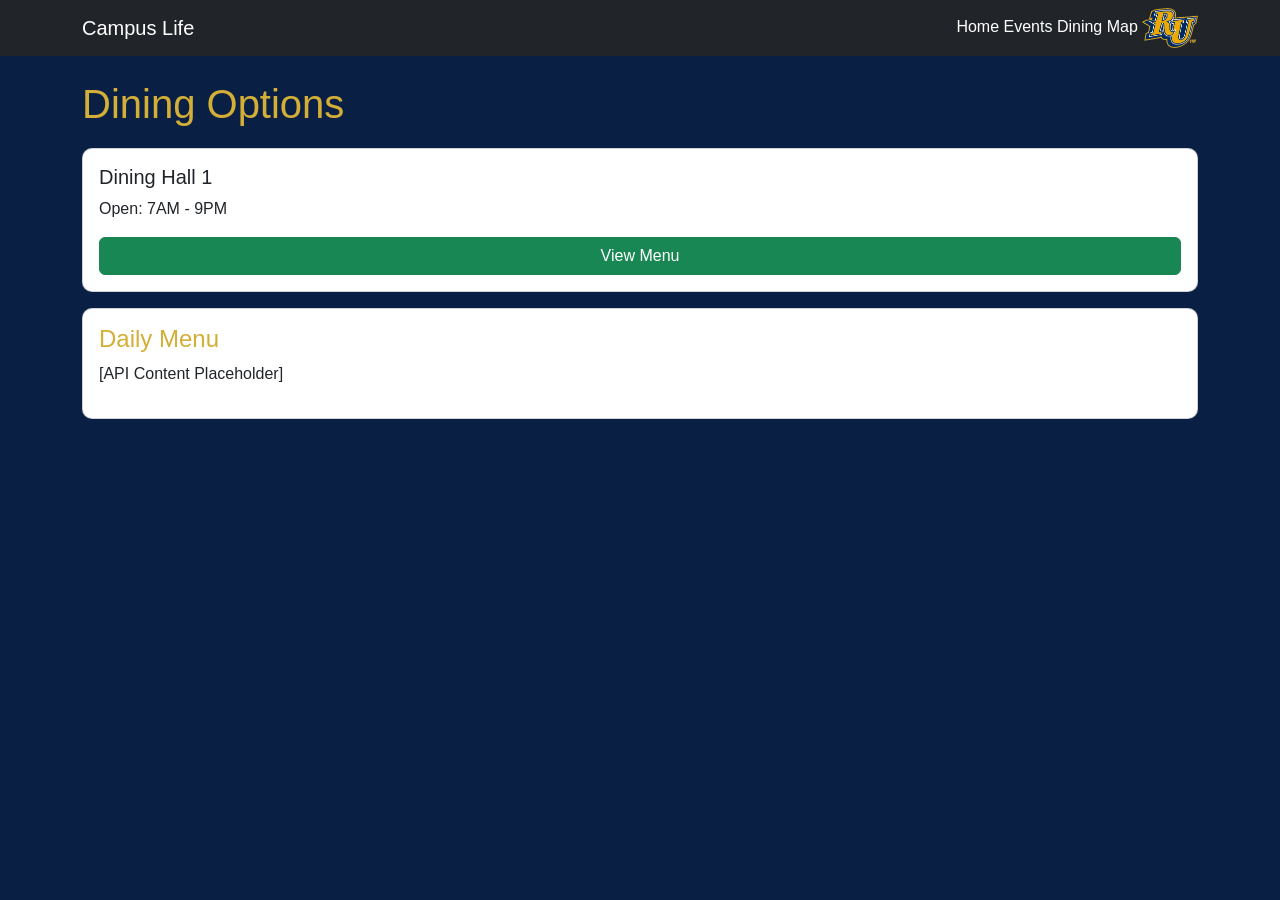
==== dining.html @ cbccb2ab "final MVP updates" ====
<!DOCTYPE html>
<html lang="en">
<head>
  <meta charset="UTF-8">
  <meta name="viewport" content="width=device-width, initial-scale=1.0">
  <title>Campus Life App</title>

  <!-- Bootstrap FIRST -->
  <link href="https://cdn.jsdelivr.net/npm/bootstrap@5.3.0/dist/css/bootstrap.min.css" rel="stylesheet">

  <!-- Your CSS -->
  <link rel="stylesheet" href="css/style.css">
</head>
<body>

  <!-- NAVBAR -->
  <nav class="navbar navbar-expand-lg navbar-dark bg-dark">
    <div class="container">
      <a class="navbar-brand" href="index.html">Campus Life</a>
      <div>
        <a class="nav-link text-white d-inline" href="index.html">Home</a>
        <a class="nav-link text-white d-inline" href="events.html">Events</a>
        <a class="nav-link text-white d-inline" href="dining.html">Dining</a>
        <a class="nav-link text-white d-inline" href="map.html">Map</a>
        <img src="img/Reinhardt_univ_athletics_mark.png" class="navbar-logo">
      </div>
    </div>
  </nav>

  <!-- CONTENT GOES HERE -->
   <div class="container mt-4">
  <h1>Dining Options</h1>

  <div class="card p-3 mb-3">
    <h5>Dining Hall 1</h5>
    <p>Open: 7AM - 9PM</p>
    <button class="btn btn-success">View Menu</button>
  </div>

  <div class="card p-3">
    <h4>Daily Menu</h4>
    <p>[API Content Placeholder]</p>
  </div>
</div>

  <!-- JS -->
  <script src="js/script.js"></script>
</body>
</html>
---- css/style.css ----
body {
  font-family: Arial, sans-serif;
}

h1 {
  margin-bottom: 20px;
}

.card {
  border-radius: 10px;
}

body {
  background-color: #0a1f44; /* Navy */
  color: white;
  font-family: Arial, sans-serif;
}

--navbar--
.navbar {
  background-color: #0a1f44 !important; /* Navy */
}

.navbar a {
  color: #ffffff !important;
}

.navbar a:hover {
  color: #d4af37 !important; /* Gold */
}

--style cards--
.card {
  background-color: white;
  color: black;
  border: 2px solid #d4af37; /* Gold border */
  border-radius: 10px;
}

h1, h3, h4 {
  color: #d4af37;
}

.navbar-logo {
  height: 40px;
  width: auto;
}
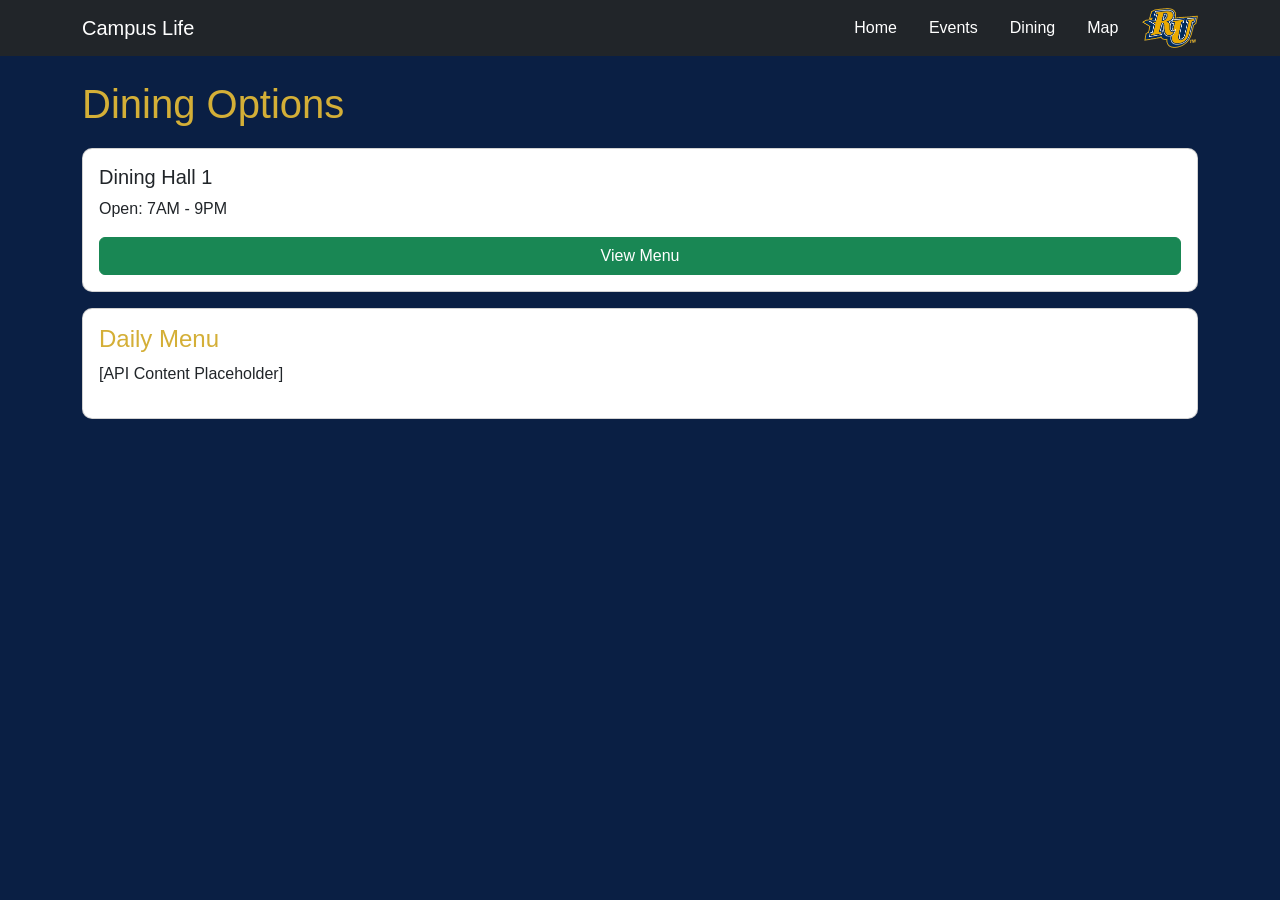
==== commit 19f3599a: "update site" ====
--- a/dining.html
+++ b/dining.html
@@ -14,18 +14,23 @@
 <body>
 
   <!-- NAVBAR -->
-  <nav class="navbar navbar-expand-lg navbar-dark bg-dark">
-    <div class="container">
-      <a class="navbar-brand" href="index.html">Campus Life</a>
-      <div>
-        <a class="nav-link text-white d-inline" href="index.html">Home</a>
-        <a class="nav-link text-white d-inline" href="events.html">Events</a>
-        <a class="nav-link text-white d-inline" href="dining.html">Dining</a>
-        <a class="nav-link text-white d-inline" href="map.html">Map</a>
-        <img src="img/Reinhardt_univ_athletics_mark.png" class="navbar-logo">
-      </div>
+   <nav class="navbar navbar-expand-lg navbar-dark bg-dark">
+  <div class="container d-flex justify-content-between align-items-center">
+
+    <a class="navbar-brand" href="index.html">Campus Life</a>
+
+    <div class="d-flex align-items-center gap-3">
+      <a class="nav-link text-white" href="index.html">Home</a>
+      <a class="nav-link text-white" href="events.html">Events</a>
+      <a class="nav-link text-white" href="dining.html">Dining</a>
+      <a class="nav-link text-white" href="map.html">Map</a>
+
+      <img src="img/Reinhardt_univ_athletics_mark.png" class="navbar-logo">
     </div>
-  </nav>
+
+  </div>
+</nav>
+
 
   <!-- CONTENT GOES HERE -->
    <div class="container mt-4">
--- a/css/style.css
+++ b/css/style.css
@@ -44,4 +44,8 @@
 .navbar-logo {
   height: 40px;
   width: auto;
+}
+
+.navbar .nav-link {
+  margin: 0 8px;
 }
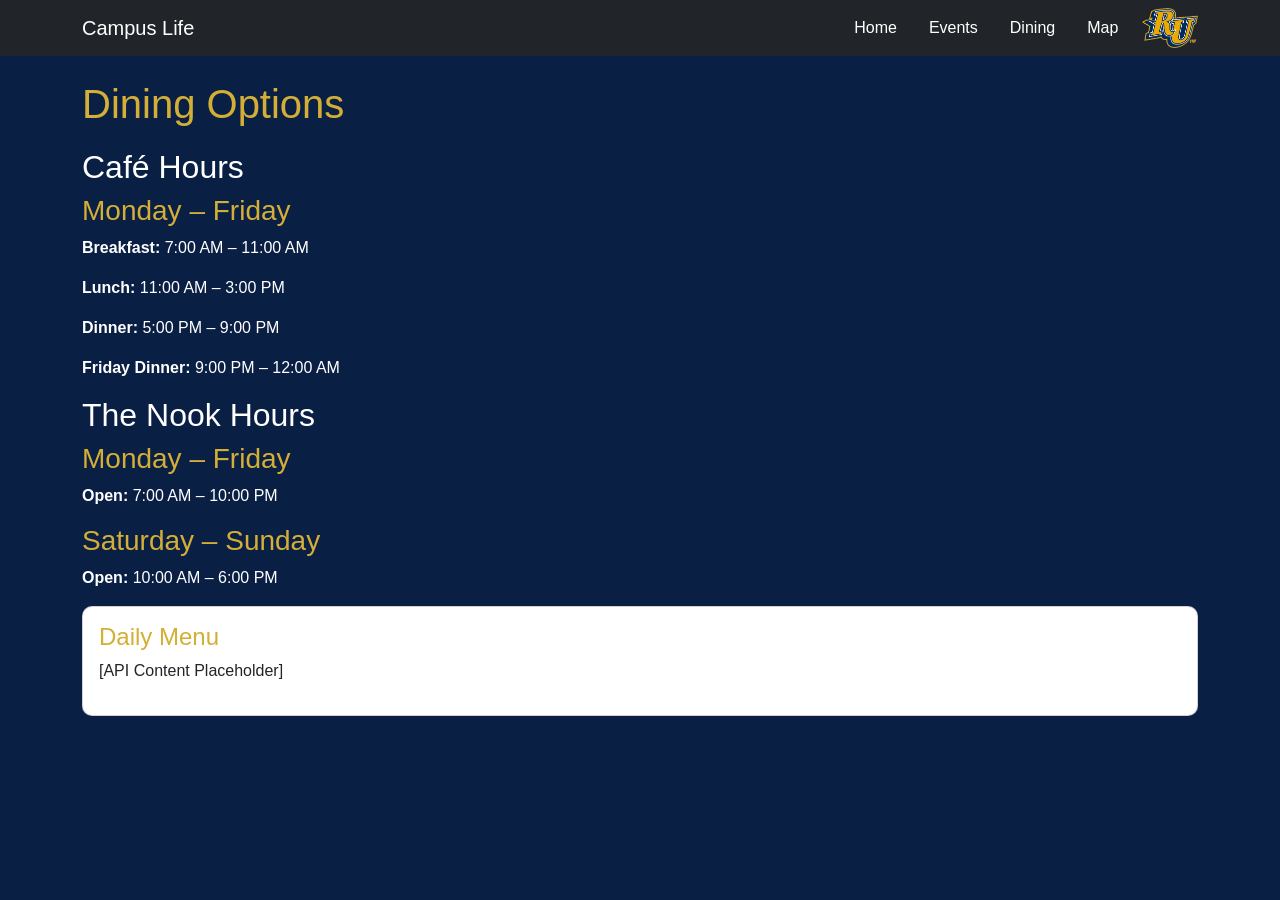
==== commit 280e9a13: "updated site" ====
--- a/dining.html
+++ b/dining.html
@@ -36,11 +36,30 @@
    <div class="container mt-4">
   <h1>Dining Options</h1>
 
-  <div class="card p-3 mb-3">
-    <h5>Dining Hall 1</h5>
-    <p>Open: 7AM - 9PM</p>
-    <button class="btn btn-success">View Menu</button>
+  <section class="hours">
+  <h2>Café Hours</h2>
+
+  <div class="day-group">
+    <h3>Monday – Friday</h3>
+    <p><strong>Breakfast:</strong> 7:00 AM – 11:00 AM</p>
+    <p><strong>Lunch:</strong> 11:00 AM – 3:00 PM</p>
+    <p><strong>Dinner:</strong> 5:00 PM – 9:00 PM</p>
+    <p><strong>Friday Dinner:</strong> 9:00 PM – 12:00 AM</p>
   </div>
+</section>
+
+<section class="Nook-hours">
+  <h2>The Nook Hours</h2>
+  <div class="day-group">
+    <h3>Monday – Friday</h3>
+    <p><strong>Open:</strong> 7:00 AM – 10:00 PM</p>
+  </div>
+  <div class="day-group">
+    <h3>Saturday – Sunday</h3>
+    <p><strong>Open:</strong> 10:00 AM – 6:00 PM</p>
+  </div>
+</section>
+  
 
   <div class="card p-3">
     <h4>Daily Menu</h4>
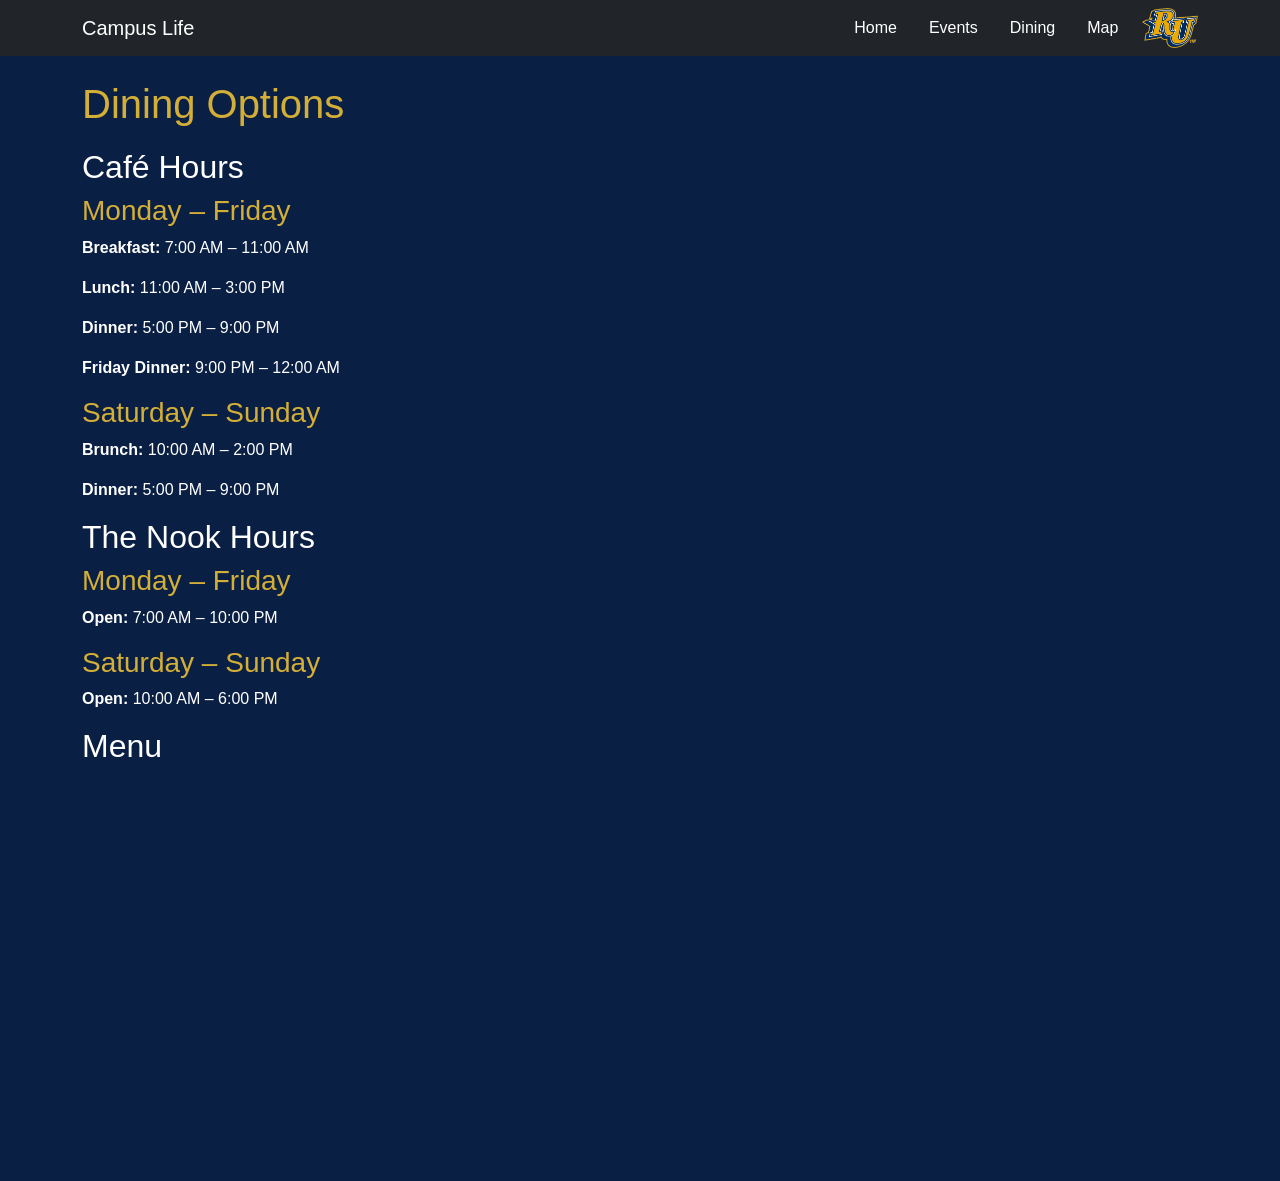
==== commit 816ff089: "Added menu section" ====
--- a/dining.html
+++ b/dining.html
@@ -46,6 +46,12 @@
     <p><strong>Dinner:</strong> 5:00 PM – 9:00 PM</p>
     <p><strong>Friday Dinner:</strong> 9:00 PM – 12:00 AM</p>
   </div>
+  <div class="day-group">
+    <h3>Saturday – Sunday</h3>
+    <p><strong>Brunch:</strong> 10:00 AM – 2:00 PM</p>
+    <p><strong>Dinner:</strong> 5:00 PM – 9:00 PM</p>
+  </div>
+
 </section>
 
 <section class="Nook-hours">
@@ -59,13 +65,16 @@
     <p><strong>Open:</strong> 10:00 AM – 6:00 PM</p>
   </div>
 </section>
-  
 
-  <div class="card p-3">
-    <h4>Daily Menu</h4>
-    <p>[API Content Placeholder]</p>
-  </div>
-</div>
+<section class="menu"></section>
+  <h2>Menu</h2>
+  <iframe 
+    src="https://www.nutritics.com/menu/ma4032/" 
+    width="100%" 
+    height="400px" 
+    style="border:none;">
+  </iframe>
+</section>
 
   <!-- JS -->
   <script src="js/script.js"></script>
